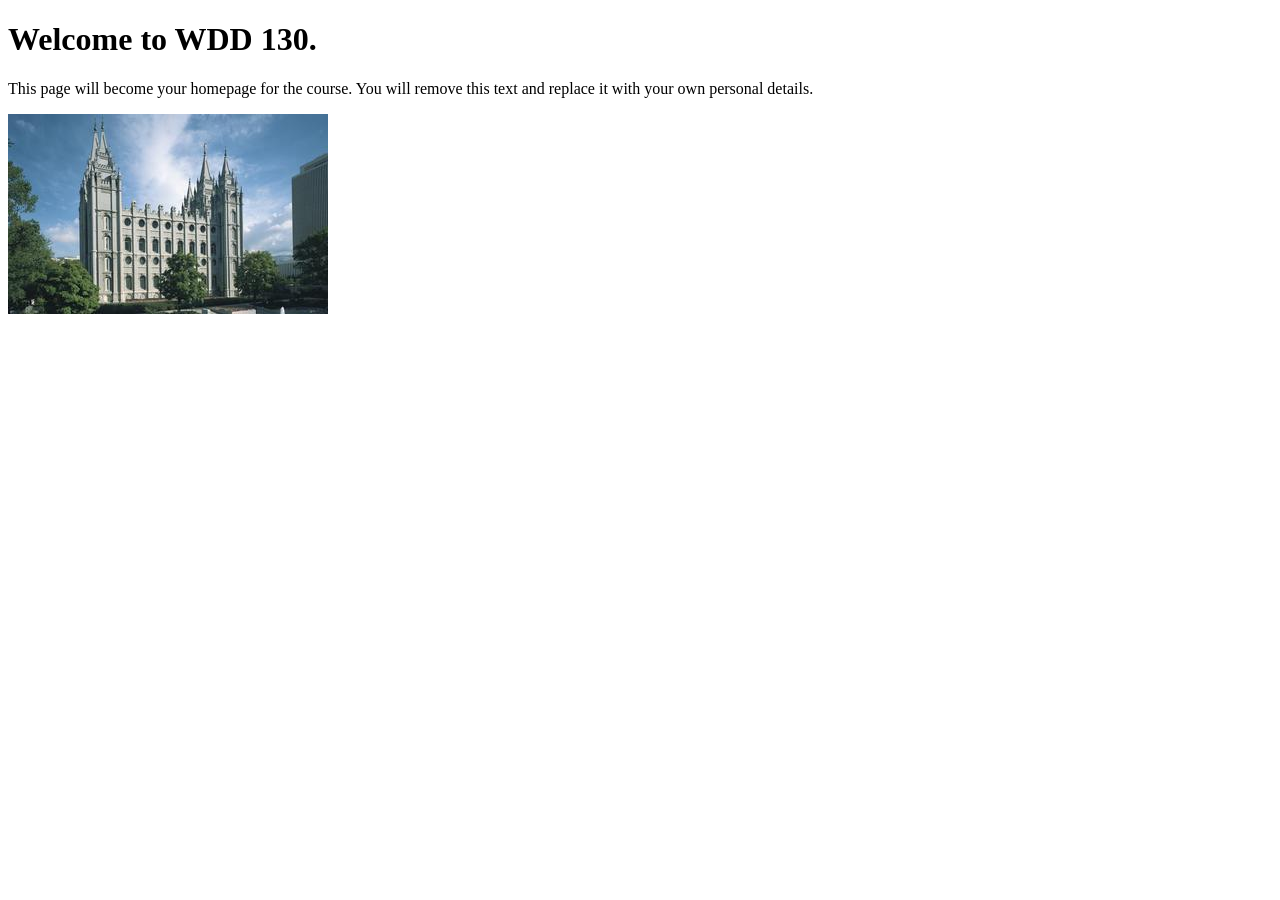
==== index.html @ 23bf84c8 "Initial commit" ====
<!DOCTYPE html>
<html lang="en">
<head>
    <meta charset="UTF-8">
    <meta name="viewport" content="width=device-width, initial-scale=1.0">
    <title>WDD 130 | Personal Homepage</title>
</head>
<body>
    <h1>Welcome to WDD 130.</h1>
    <p>This page will become your homepage for the course. You will remove this text and replace it with your own personal details.</p>

    <img src="images/salt-lake-temple.jpg" alt="The Salt Lake Temple.">
</body>
</html>
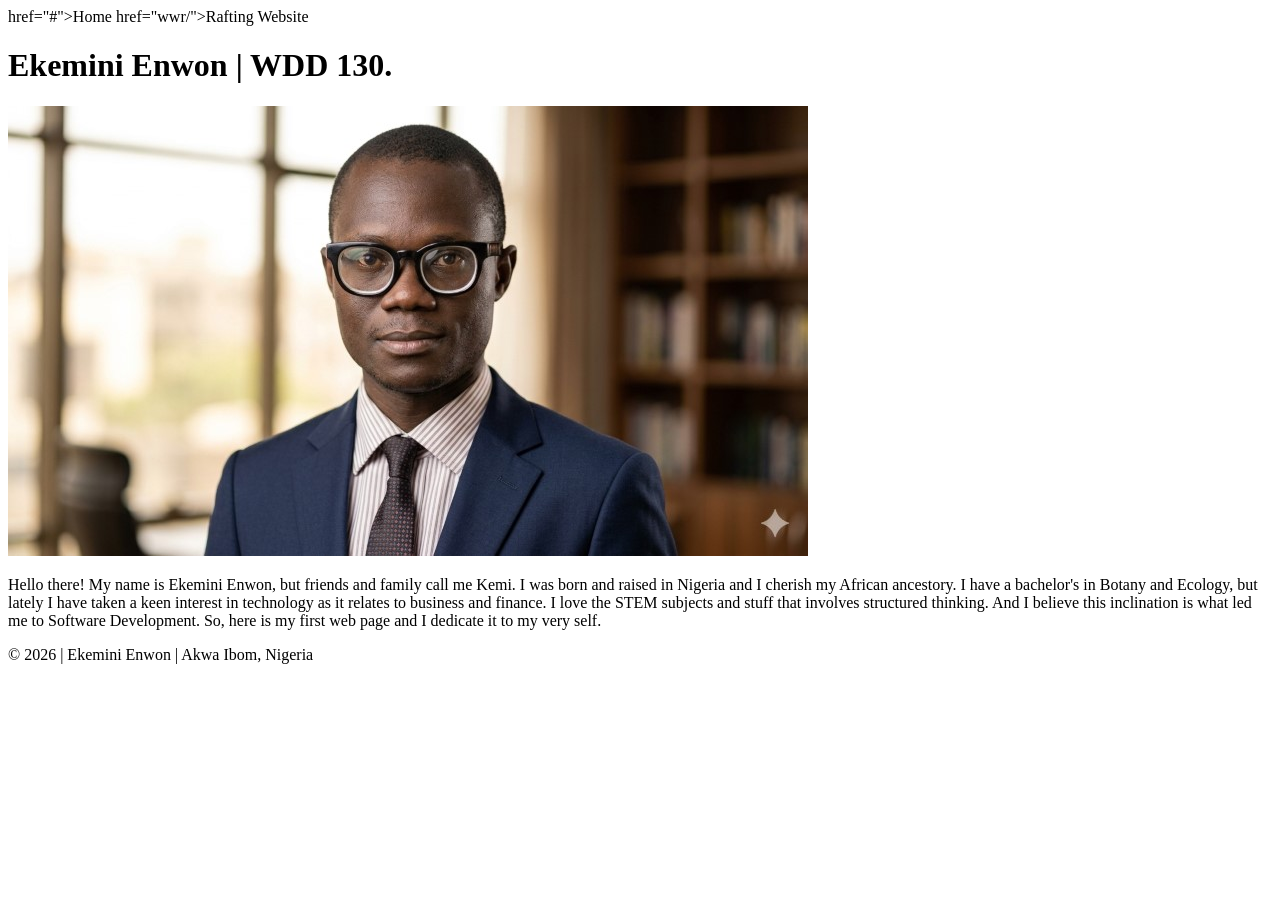
==== commit 7e0b3d1f: "Added a little more detail about myself" ====
--- a/index.html
+++ b/index.html
@@ -1,14 +1,37 @@
 <!DOCTYPE html>
 <html lang="en">
+
 <head>
     <meta charset="UTF-8">
     <meta name="viewport" content="width=device-width, initial-scale=1.0">
-    <title>WDD 130 | Personal Homepage</title>
+    <title>Ekemini Enwon | WDD 130</title>
 </head>
+
 <body>
-    <h1>Welcome to WDD 130.</h1>
-    <p>This page will become your homepage for the course. You will remove this text and replace it with your own personal details.</p>
+    <header>
+        <nav>
+            <a>href="#">Home</a>
+            <a>href="wwr/">Rafting Website</a>
+        </nav>
+    </header>
 
-    <img src="images/salt-lake-temple.jpg" alt="The Salt Lake Temple.">
+    <main>
+        <h1>Ekemini Enwon | WDD 130.</h1>
+        <img src="images/profile.jpg" alt="Profile Photo.">
+
+        <p>Hello there! My name is Ekemini Enwon, but friends and family call me Kemi. I was born
+            and raised in Nigeria and I cherish my African ancestory. I have a bachelor's in Botany
+            and Ecology, but lately I have taken a keen interest in technology as it relates to
+            business and finance. I love the STEM subjects and stuff that involves structured
+            thinking. And I believe this inclination is what led me to Software Development. So,
+            here is my first web page and I dedicate it to my very self.</p>
+    </main>
+
+    <footer>
+        <p>© 2026 | Ekemini Enwon | Akwa Ibom, Nigeria</p>
+    </footer>
+
+
 </body>
+
 </html>
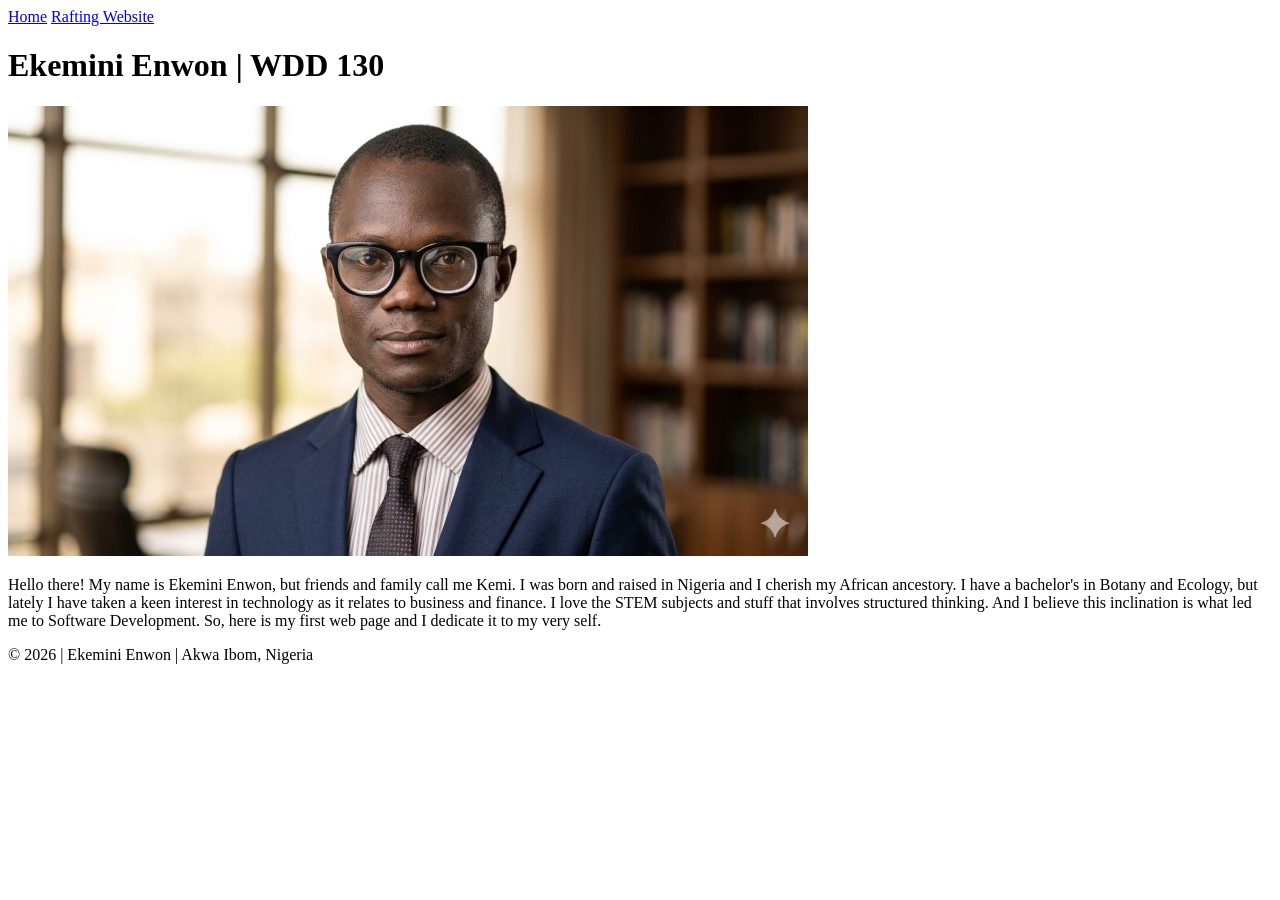
==== commit 19f080f1: "Improvements after page audit" ====
--- a/index.html
+++ b/index.html
@@ -10,14 +10,14 @@
 <body>
     <header>
         <nav>
-            <a>href="#">Home</a>
-            <a>href="wwr/">Rafting Website</a>
+            <a href="#">Home</a>
+            <a href="wwr/">Rafting Website</a>
         </nav>
     </header>
 
     <main>
-        <h1>Ekemini Enwon | WDD 130.</h1>
-        <img src="images/profile.jpg" alt="Profile Photo.">
+        <h1>Ekemini Enwon | WDD 130</h1>
+        <img src="images/profile.jpg" alt="Ekemini Enwon Photo.">
 
         <p>Hello there! My name is Ekemini Enwon, but friends and family call me Kemi. I was born
             and raised in Nigeria and I cherish my African ancestory. I have a bachelor's in Botany
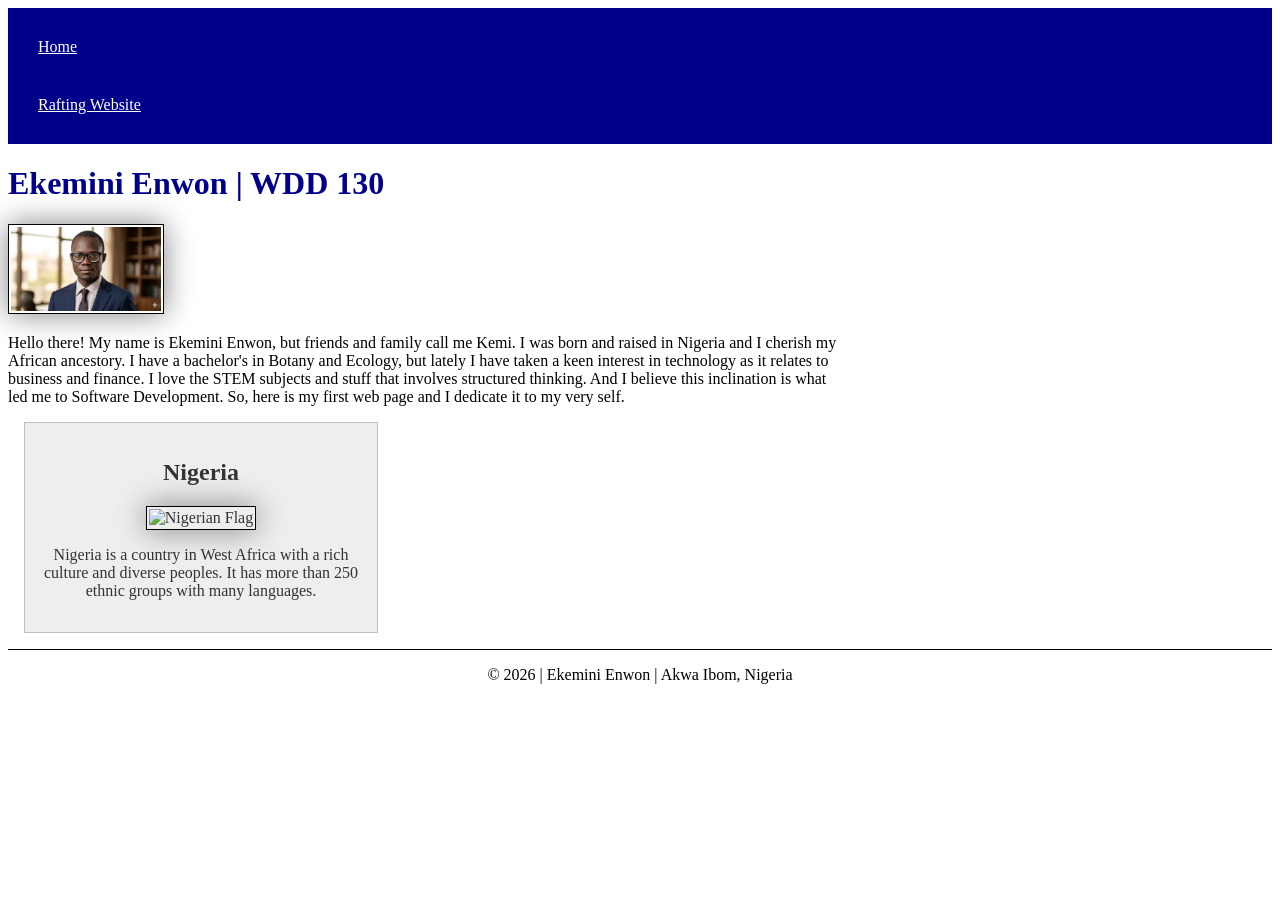
==== commit 106ccd87: "Week02 Enhancements added" ====
--- a/index.html
+++ b/index.html
@@ -5,6 +5,10 @@
     <meta charset="UTF-8">
     <meta name="viewport" content="width=device-width, initial-scale=1.0">
     <title>Ekemini Enwon | WDD 130</title>
+    <meta name="description"
+      content="My name is E. Michael Enwon, a student of Brigham Young University, studying Software Devedlopment. This course's title is Web Development.">
+    <meta name="author" content="Ekemini Enwon">
+    <link rel="stylesheet" href="styles/styles.css">
 </head>
 
 <body>
@@ -26,6 +30,12 @@
             thinking. And I believe this inclination is what led me to Software Development. So,
             here is my first web page and I dedicate it to my very self.</p>
     </main>
+    <aside>
+        <h2>Nigeria</h2>
+        <img src="images/nigeria_symbol.jpg" alt="Nigerian Flag">
+        <p>Nigeria is a country in West Africa with a rich culture and diverse peoples. It has more
+            than 250 ethnic groups with many languages.</p>
+    </aside>
 
     <footer>
         <p>© 2026 | Ekemini Enwon | Akwa Ibom, Nigeria</p>
--- a/styles/styles.css
+++ b/styles/styles.css
@@ -0,0 +1,60 @@
+nav {
+    background-color: darkblue;
+    padding: 10px;
+}
+
+nav a {
+    color: white;
+    display: block;
+    padding: 20px;
+}
+
+h1 {
+    color: darkblue;
+}
+
+img {
+    width: 150px;
+    height: auto;
+    border: 1px solid black;
+    padding: 2px;
+    box-shadow: 0 0 30px gray;
+}
+
+p {
+    padding: 10px;
+}
+
+main {
+    max-width: 840px;
+}
+
+aside {
+    width: 20rem;
+    margin: 1rem;
+    border: 1px solid rgb(0 0 0 / 0.2);
+    padding: 1rem;
+    background-color: #eee;
+    color: #333;
+    text-align: center;
+}
+
+aside img {
+    width: 200px;
+    height: auto;
+}
+
+main img {
+    width: 150px;
+    height: auto;
+}
+
+p {
+    padding: 0;
+}
+
+footer {
+    margin-top: 15px;
+    border-top: 1px solid #000;
+    text-align: center;
+}
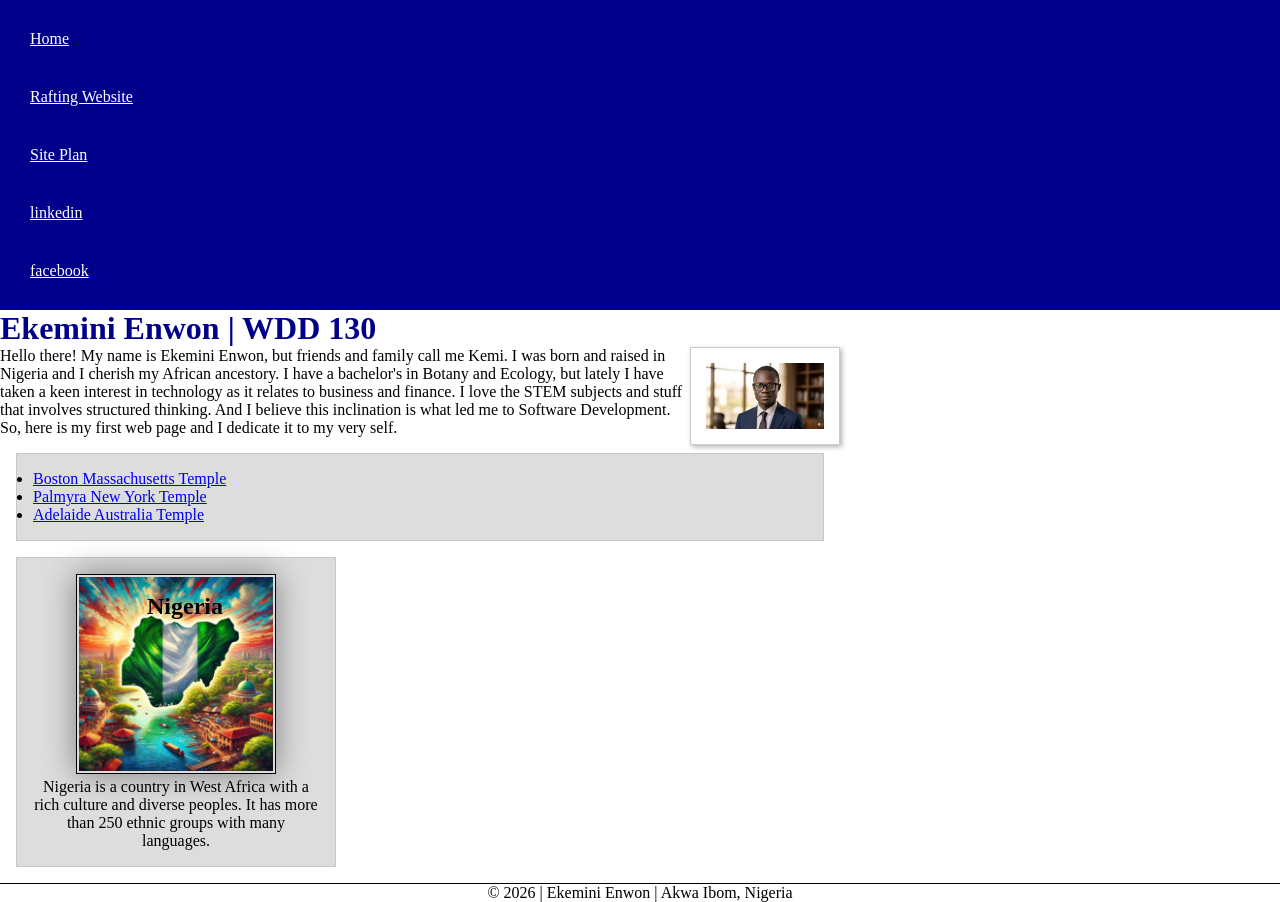
==== commit 10c47f40: "wk3 improvements" ====
--- a/index.html
+++ b/index.html
@@ -16,6 +16,9 @@
         <nav>
             <a href="#">Home</a>
             <a href="wwr/">Rafting Website</a>
+            <a href="wwr/site-plan-rafting.html">Site Plan</a>
+            <a href="https://linkedin.com">linkedin</a>
+            <a href="https://facebook.com">facebook</a>
         </nav>
     </header>
 
@@ -29,8 +32,17 @@
             business and finance. I love the STEM subjects and stuff that involves structured
             thinking. And I believe this inclination is what led me to Software Development. So,
             here is my first web page and I dedicate it to my very self.</p>
+        <ul class="box">
+            <li><a href="https://churchofjesuschristtemples.org/boston-massachusetts-temple/"
+                  target="_blank">Boston Massachusetts Temple</a>
+            </li>
+            <li><a href="https://churchofjesuschristtemples.org/palmyra-new-york-temple/"
+                  target="_blank">Palmyra New York Temple</a></li>
+            <li><a href="https://www.churchofjesuschrist.org/temples/details/adelaide-australia-temple?lang=eng"
+                  target="_blank">Adelaide Australia Temple</a></li>
+        </ul>
     </main>
-    <aside>
+    <aside class="box">
         <h2>Nigeria</h2>
         <img src="images/nigeria_symbol.jpg" alt="Nigerian Flag">
         <p>Nigeria is a country in West Africa with a rich culture and diverse peoples. It has more
--- a/styles/styles.css
+++ b/styles/styles.css
@@ -1,3 +1,11 @@
+* {
+    margin: 0;
+    padding: 0;
+    box-sizing: border-box;
+}
+
+/*:root {}*/
+
 nav {
     background-color: darkblue;
     padding: 10px;
@@ -22,7 +30,7 @@
 }
 
 p {
-    padding: 10px;
+    padding: 0;
 }
 
 main {
@@ -31,12 +39,8 @@
 
 aside {
     width: 20rem;
-    margin: 1rem;
-    border: 1px solid rgb(0 0 0 / 0.2);
-    padding: 1rem;
-    background-color: #eee;
-    color: #333;
     text-align: center;
+    position: relative;
 }
 
 aside img {
@@ -44,17 +48,32 @@
     height: auto;
 }
 
+aside h2 {
+    position: absolute;
+    top: 35px;
+    left: 130px;
+}
+
 main img {
+    float: right;
     width: 150px;
     height: auto;
-}
-
-p {
-    padding: 0;
+    border: 1px solid rgb(0 0 0 /0.2);
+    padding: 15px;
+    box-shadow: 2px 2px 5px rgb(0 0 0 /0.3);
 }
 
 footer {
     margin-top: 15px;
     border-top: 1px solid #000;
     text-align: center;
+}
+
+/* Class Selectors*/
+.box {
+    margin: 1rem;
+    border: 1px solid rgb(0 0 0 / 10%);
+    padding: 1rem;
+    background-color: #ddd;
+    color: #000;
 }
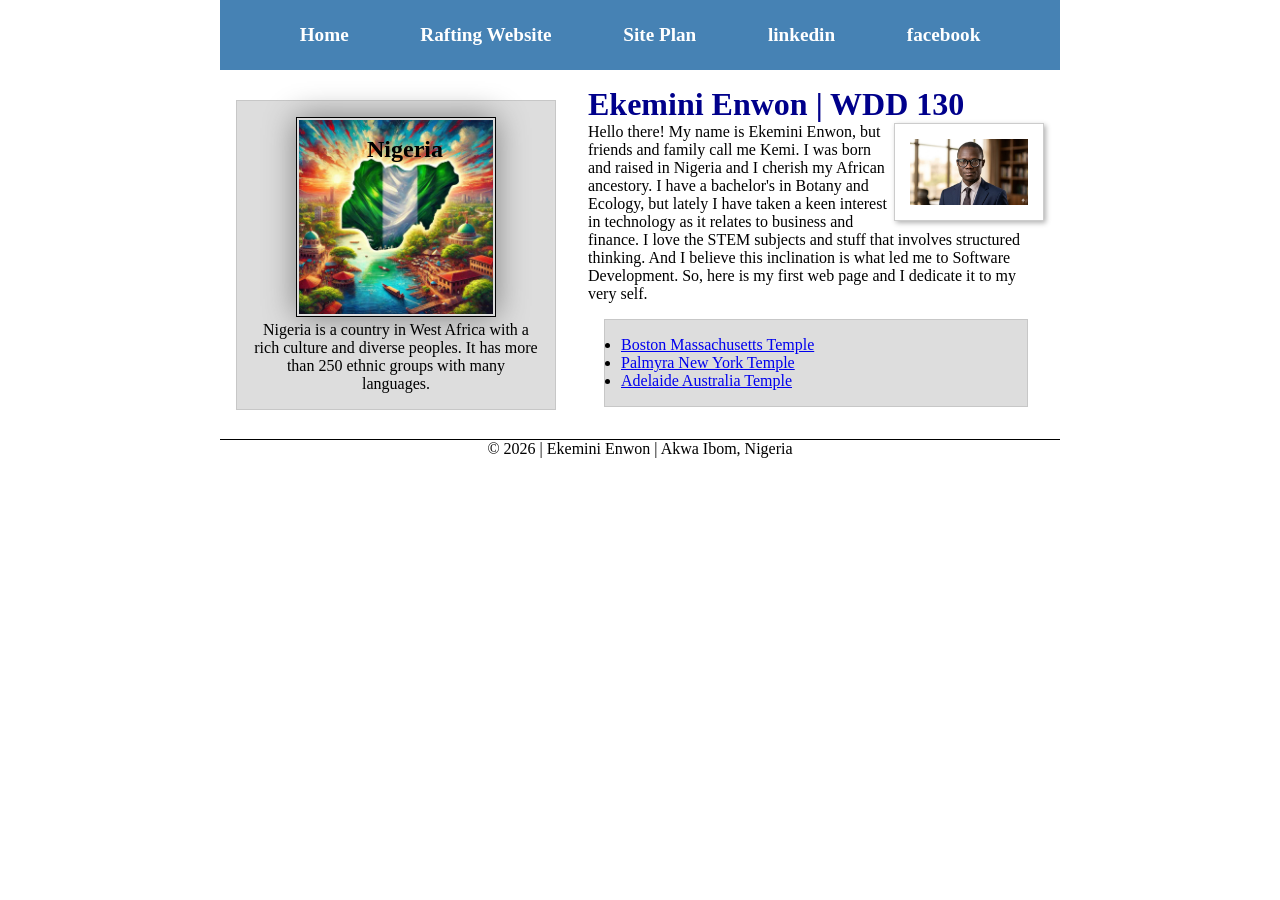
==== commit 3f133310: "Updates to include the grid and flex properties" ====
--- a/index.html
+++ b/index.html
@@ -22,33 +22,34 @@
         </nav>
     </header>
 
-    <main>
-        <h1>Ekemini Enwon | WDD 130</h1>
-        <img src="images/profile.jpg" alt="Ekemini Enwon Photo.">
-
-        <p>Hello there! My name is Ekemini Enwon, but friends and family call me Kemi. I was born
-            and raised in Nigeria and I cherish my African ancestory. I have a bachelor's in Botany
-            and Ecology, but lately I have taken a keen interest in technology as it relates to
-            business and finance. I love the STEM subjects and stuff that involves structured
-            thinking. And I believe this inclination is what led me to Software Development. So,
-            here is my first web page and I dedicate it to my very self.</p>
-        <ul class="box">
-            <li><a href="https://churchofjesuschristtemples.org/boston-massachusetts-temple/"
-                  target="_blank">Boston Massachusetts Temple</a>
-            </li>
-            <li><a href="https://churchofjesuschristtemples.org/palmyra-new-york-temple/"
-                  target="_blank">Palmyra New York Temple</a></li>
-            <li><a href="https://www.churchofjesuschrist.org/temples/details/adelaide-australia-temple?lang=eng"
-                  target="_blank">Adelaide Australia Temple</a></li>
-        </ul>
-    </main>
-    <aside class="box">
-        <h2>Nigeria</h2>
-        <img src="images/nigeria_symbol.jpg" alt="Nigerian Flag">
-        <p>Nigeria is a country in West Africa with a rich culture and diverse peoples. It has more
-            than 250 ethnic groups with many languages.</p>
-    </aside>
-
+    <div class="grid">
+        <main>
+            <h1>Ekemini Enwon | WDD 130</h1>
+            <img src="images/profile.jpg" alt="Ekemini Enwon Photo.">
+            <p>Hello there! My name is Ekemini Enwon, but friends and family call me Kemi. I was born
+                and raised in Nigeria and I cherish my African ancestory. I have a bachelor's in Botany
+                and Ecology, but lately I have taken a keen interest in technology as it relates to
+                business and finance. I love the STEM subjects and stuff that involves structured
+                thinking. And I believe this inclination is what led me to Software Development. So,
+                here is my first web page and I dedicate it to my very self.</p>
+            <ul class="box">
+                <li><a href="https://churchofjesuschristtemples.org/boston-massachusetts-temple/"
+                    target="_blank">Boston Massachusetts Temple</a>
+                </li>
+                <li><a href="https://churchofjesuschristtemples.org/palmyra-new-york-temple/"
+                    target="_blank">Palmyra New York Temple</a></li>
+                <li><a href="https://www.churchofjesuschrist.org/temples/details/adelaide-australia-temple?lang=eng"
+                    target="_blank">Adelaide Australia Temple</a></li>
+            </ul>
+        </main>
+        <aside class="box">
+            <h2>Nigeria</h2>
+            <img src="images/nigeria_symbol.jpg" alt="Nigerian Flag">
+            <p>Nigeria is a country in West Africa with a rich culture and diverse peoples. It has more
+                than 250 ethnic groups with many languages.</p>
+        </aside>
+    </div>
+    
     <footer>
         <p>© 2026 | Ekemini Enwon | Akwa Ibom, Nigeria</p>
     </footer>
--- a/styles/styles.css
+++ b/styles/styles.css
@@ -7,18 +7,25 @@
 /*:root {}*/
 
 nav {
-    background-color: darkblue;
-    padding: 10px;
+    background-color: steelblue;
+    padding: 1rem;
+    display: flex;
+    justify-content: space-evenly;
+    align-items: center;
 }
 
 nav a {
-    color: white;
     display: block;
-    padding: 20px;
+    padding: 0.5rem;
+    text-decoration: none;
+    font-size: 1.2rem;
+    font-weight: 700;
+    color: #fff; /* shorthand for white */
 }
 
 h1 {
     color: darkblue;
+    border-bottom: crimson;
 }
 
 img {
@@ -64,9 +71,13 @@
 }
 
 footer {
-    margin-top: 15px;
     border-top: 1px solid #000;
     text-align: center;
+}
+
+header, .grid, footer {
+    max-width: 840px;
+    margin: 0 auto;
 }
 
 /* Class Selectors*/
@@ -76,4 +87,19 @@
     padding: 1rem;
     background-color: #ddd;
     color: #000;
+}
+
+.grid {
+    display: grid;
+    align-items: center;
+}
+main {
+    grid-column: 2/3;
+    margin: 1rem;
+}
+aside {
+    width: 20rem;
+    position: relative;
+    grid-column: 1/2;
+    grid-row: 1/2;
 }
